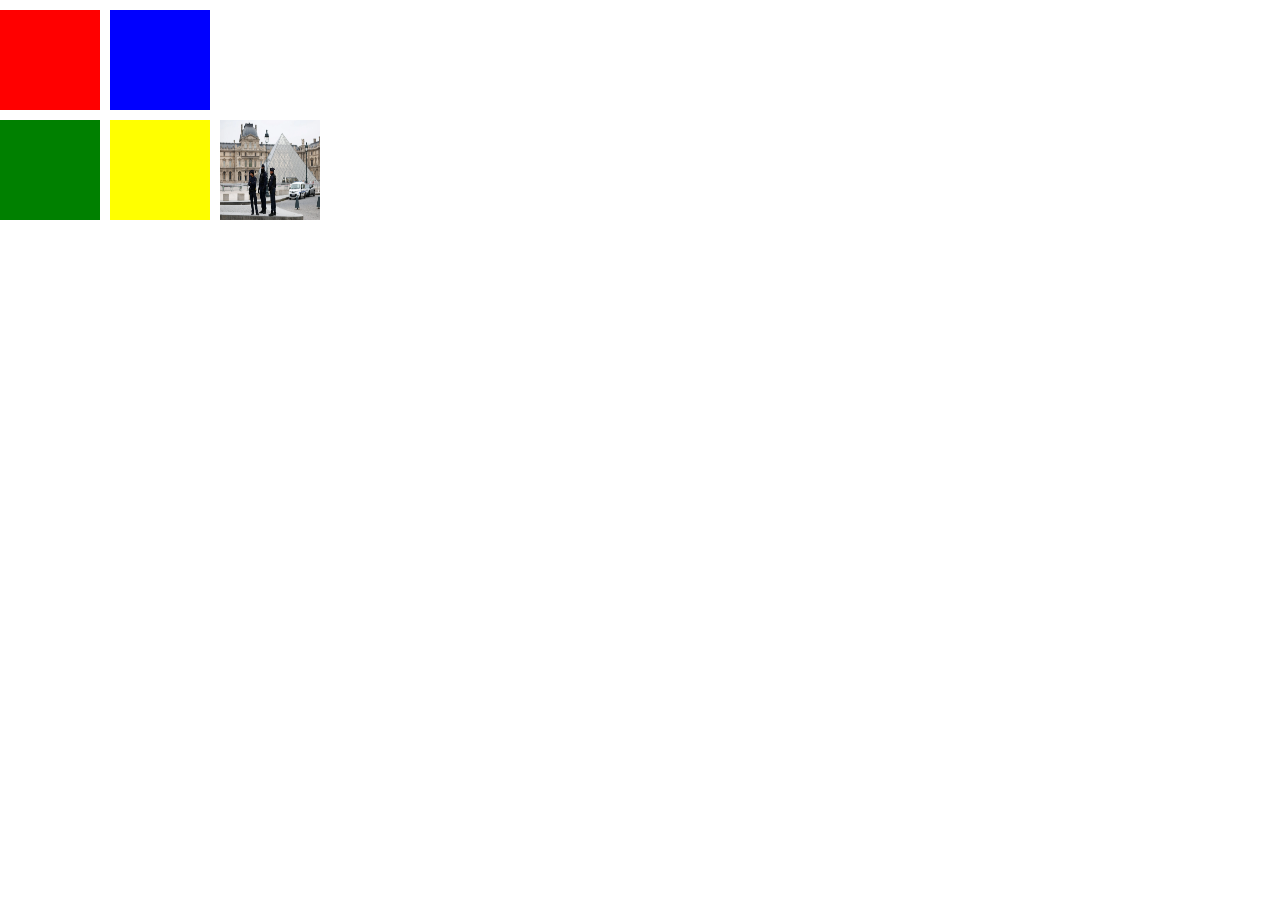
==== Lab_01/cw3.html @ 9c5ea855 "lab1" ====
<!DOCTYPE html>
<html lang="pl">
  <head>
    <meta charset="UTF-8" />
    <meta name="viewport" content="width=device-width, initial-scale=1.0" />
    <title>Ćwiczenie 3</title>
    <link rel="stylesheet" href="style.css" />
  </head>
  <body>
    <div class="container1">
      <div class="square" style="background-color: red"></div>
      <div class="square" style="background-color: blue"></div>
    </div>
    <div class="container2">
      <div class="square" style="background-color: green"></div>
      <div class="square" style="background-color: yellow"></div>
      <img src="louvre.webp" alt="Ładny Obrazek" class="img-replacement" />
    </div>
  </body>
</html>
---- Lab_01/style.css ----
* {
  margin: 0;
  padding: 0;
  box-sizing: border-box;
}
.container1 {
  display: grid;
  grid-template-columns: repeat(2, 100px); /* Dwie kolumny dla wiersza 1 */
  gap: 10px;
  margin-top: 10px;
  margin-bottom: 10px;
}

.container2 {
  display: grid;
  grid-template-columns: repeat(3, 100px);
  gap: 10px;
  margin-bottom: 10px;
}

.square,
.img-replacement {
  width: 100px;
  height: 100px;
}
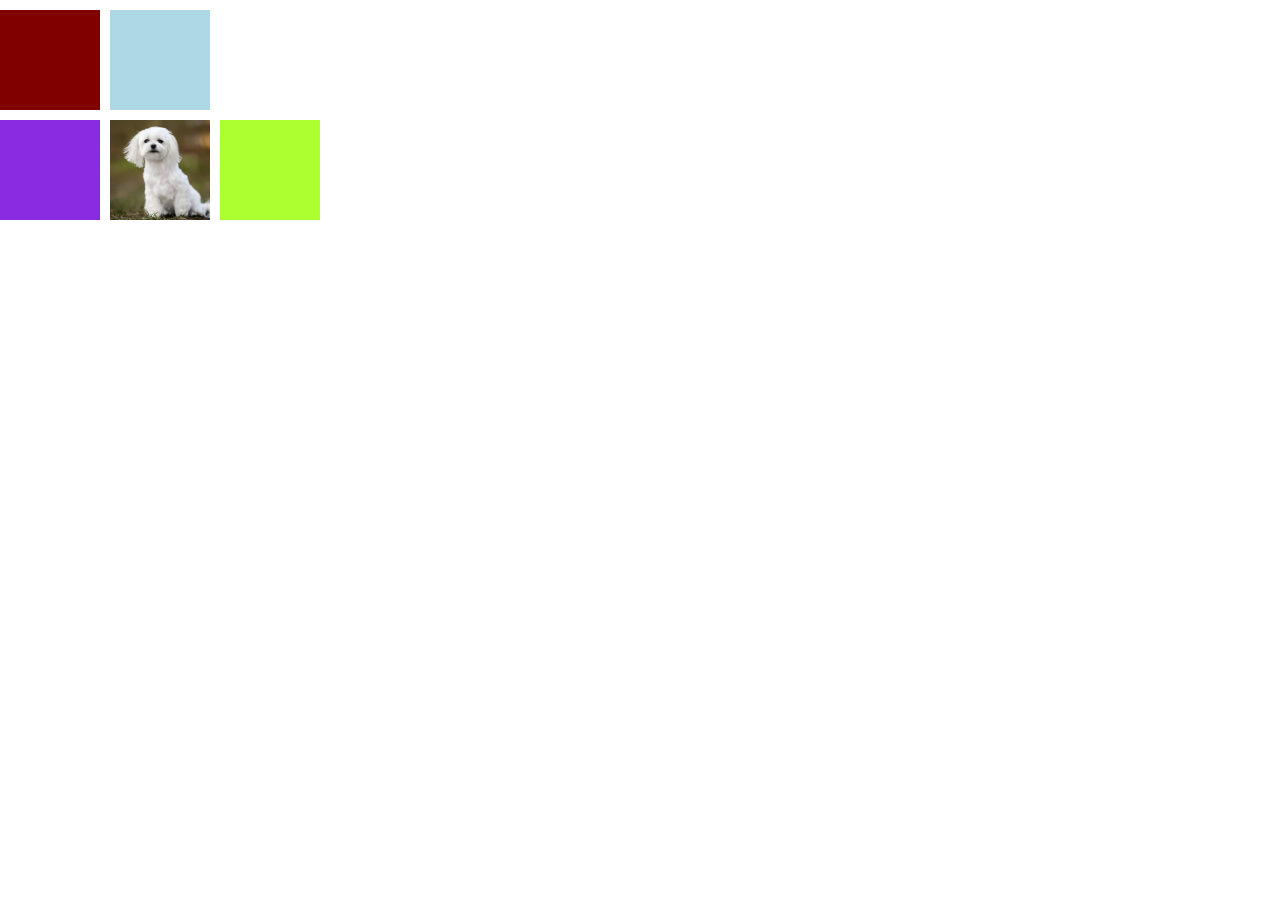
==== commit 0ced9b5d: "Lab_1 finished" ====
--- a/Lab_01/cw3.html
+++ b/Lab_01/cw3.html
@@ -8,13 +8,13 @@
   </head>
   <body>
     <div class="container1">
-      <div class="square" style="background-color: red"></div>
-      <div class="square" style="background-color: blue"></div>
+      <div class="square" style="background-color: maroon"></div>
+      <div class="square" style="background-color: lightblue"></div>
     </div>
     <div class="container2">
-      <div class="square" style="background-color: green"></div>
-      <div class="square" style="background-color: yellow"></div>
-      <img src="louvre.webp" alt="Ładny Obrazek" class="img-replacement" />
+      <div class="square" style="background-color: blueviolet"></div>
+      <img src="pies.jpg" alt="Ładny Obrazek" class="img-replacement" />
+      <div class="square" style="background-color: greenyellow"></div>
     </div>
   </body>
 </html>
--- a/Lab_01/style.css
+++ b/Lab_01/style.css
@@ -5,7 +5,7 @@
 }
 .container1 {
   display: grid;
-  grid-template-columns: repeat(2, 100px); /* Dwie kolumny dla wiersza 1 */
+  grid-template-columns: repeat(2, 100px);
   gap: 10px;
   margin-top: 10px;
   margin-bottom: 10px;
